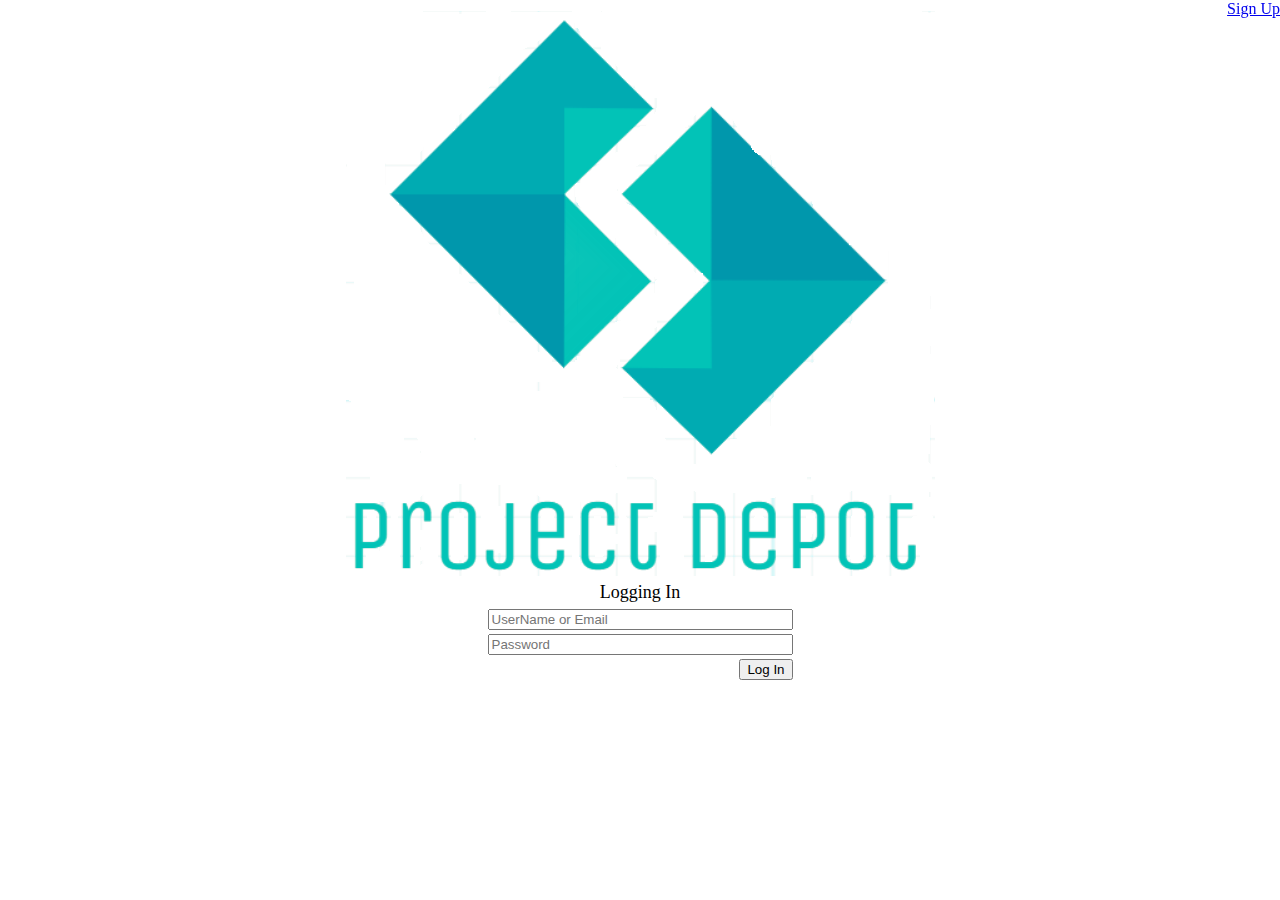
==== src/main/webapp/WEB-INF/views/login.html @ 40400cf6 "login0001 add lastname and firstname to database, create login.html and register.html" ====
<!DOCTYPE html PUBLIC "-//W3C//DTD HTML 4.01 Transitional//EN" "http://www.w3.org/TR/html4/loose.dtd">
<html>
  <head>
    <meta http-equiv="Content-Type" content="text/html; charset=ISO-8859-1">
    <title>Login</title>
    <link rel="stylesheet" href="../css/login.css">
  </head>
  <style>
  </style>

  <body>
    <div class="login">
    <a href="register.html" class="myButton">Sign Up</a>

    <table align="center">
      <tr>
	<td  align="middle"><img src="../images/ProjectDepotLogo.png" alt="logo"></td>
      </tr>
    </table>

    <table align="center">
      <tr>
	<td style="font-style: bold; font-size: large; ">Logging In</td>
      </tr>
    </table>

    <form action="LoginProcess"> 
      <table align="center">
	<tr>
	  <td width="255"><input type="text" name="usernameOrEmail" id="usernameOrEmail" placeholder="UserName or Email" size="35"></td> 
	</tr>
	<tr>
	  <td width="255"><input type="password" name="password" id="password" placeholder="Password" size="35"></TD> 
	</tr>
	<tr>
	  <td width="255" align="right"><input type="submit" id="login" name="login" value="Log In"></td> 
	</tr>
      </table>
    </form>
        </div>
  </body>

</html>
---- src/main/webapp/WEB-INF/css/login.css ----
.login .myButton {
    position: fixed; 
    top: 0;
    right: 0;
    }
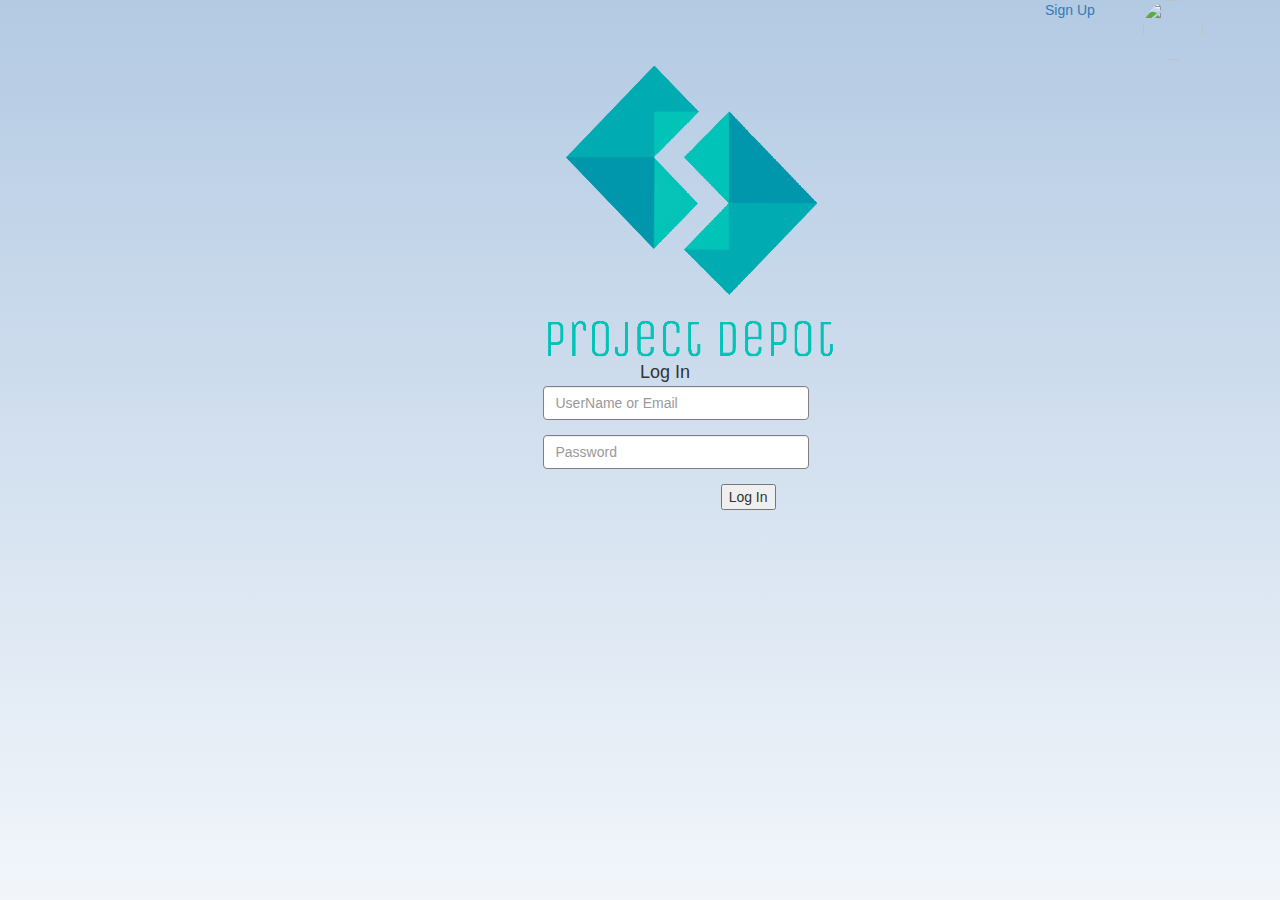
==== commit c885d9a2: "login0002 improve login.html and register.html" ====
--- a/src/main/webapp/WEB-INF/views/login.html
+++ b/src/main/webapp/WEB-INF/views/login.html
@@ -3,41 +3,82 @@
   <head>
     <meta http-equiv="Content-Type" content="text/html; charset=ISO-8859-1">
     <title>Login</title>
-    <link rel="stylesheet" href="../css/login.css">
+    <style>
+      html, body{
+      height: 100%;
+      width: 100%;
+      /* border: 1px solid black; */
+      background: linear-gradient(to top, #f2f6fb, #b3cae3);
+      }
+    </style>
+    <meta name="viewport" content="width=device-width, initial-scale=1">
+    <link rel="stylesheet"
+	  href="https://maxcdn.bootstrapcdn.com/bootstrap/3.3.7/css/bootstrap.min.css">
+
+    <script
+       src="https://ajax.googleapis.com/ajax/libs/jquery/3.2.1/jquery.min.js"></script>
+    <script
+       src="https://maxcdn.bootstrapcdn.com/bootstrap/3.3.7/js/bootstrap.min.js"></script>
   </head>
   <style>
   </style>
 
   <body>
-    <div class="login">
-    <a href="register.html" class="myButton">Sign Up</a>
 
-    <table align="center">
-      <tr>
-	<td  align="middle"><img src="../images/ProjectDepotLogo.png" alt="logo"></td>
-      </tr>
-    </table>
+    <div class="container">
+      
+      <div class="row ">
+	<div class="col-lg-1  col-lg-offset-10 "><a href="register.html">Sign Up</a></div>
+	<div class="col-lg-1">
+	  <img id="userphoto" alt="" src="../images/ProjectDepotLogo.png"
+	       class="img-circle" style="height: 60px; width: 60px;" />
+	</div>
+      </div>
 
-    <table align="center">
-      <tr>
-	<td style="font-style: bold; font-size: large; ">Logging In</td>
-      </tr>
-    </table>
+      <div class="row">
+	<div class="col-lg-offset-5">
+	  <img id="logo" alt="" src="../images/Logo copy.png"
+	       class="img-rounded" style="height: 300px; width: 300px;" />
+	</div>
+      </div>
 
-    <form action="LoginProcess"> 
-      <table align="center">
-	<tr>
-	  <td width="255"><input type="text" name="usernameOrEmail" id="usernameOrEmail" placeholder="UserName or Email" size="35"></td> 
-	</tr>
-	<tr>
-	  <td width="255"><input type="password" name="password" id="password" placeholder="Password" size="35"></TD> 
-	</tr>
-	<tr>
-	  <td width="255" align="right"><input type="submit" id="login" name="login" value="Log In"></td> 
-	</tr>
-      </table>
-    </form>
-        </div>
+      <div class="row">
+	<div class="col-lg-offset-6">
+	  <span style="font-style: bold; font-size: large; ">Log In</span>
+	</div>
+      </div>
+      
+      <div class="row">
+	<div class="col-lg-offset-5">
+
+	  <form class="form-horizontal" action="LoginProcess">
+
+	    <div class="form-group">
+	      <div class="col-lg-5">
+		<input type="text" name="usernameOrEmail" id="usernameOrEmail" class="form-control"  placeholder="UserName or Email" style="border-color: grey; background-color: white">
+	      </div>
+	    </div>
+
+	    <div class="form-group">
+	      <div class="col-lg-5">
+		<input type="password" name="password" id="password" class="form-control" placeholder="Password" style="border-color: grey; background-color: white">
+	      </div>
+	    </div>
+
+	    <div class="form-group">
+	      <div class="col-lg-offset-3 col-lg-5">
+		<input type="submit" id="login" name="login" value="Log In">
+	      </div>
+	    </div>
+
+	  </form>
+
+	  	  
+	</div>
+      </div>
+    </div>
+    
+    
   </body>
 
 </html>
